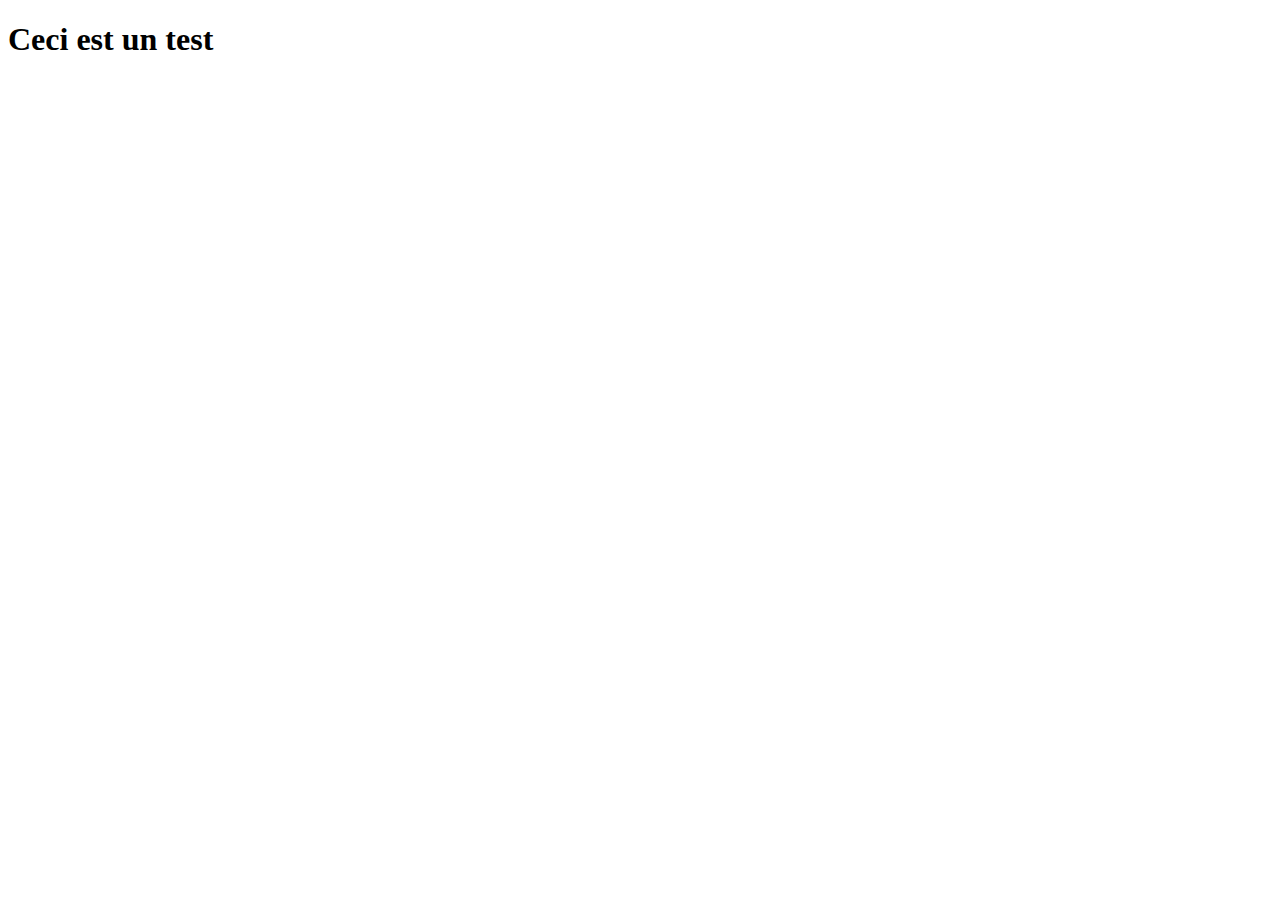
==== index.html @ e77f2363 "premier commit" ====
<!DOCTYPE html>
<html lang="en">
<head>
    <meta charset="UTF-8">
    <meta http-equiv="X-UA-Compatible" content="IE=edge">
    <meta name="viewport" content="width=device-width, initial-scale=1.0">
    <title>Projet Photo</title>
</head>
<body>
    <h1>Ceci est un test</h1>
</body>
</html>
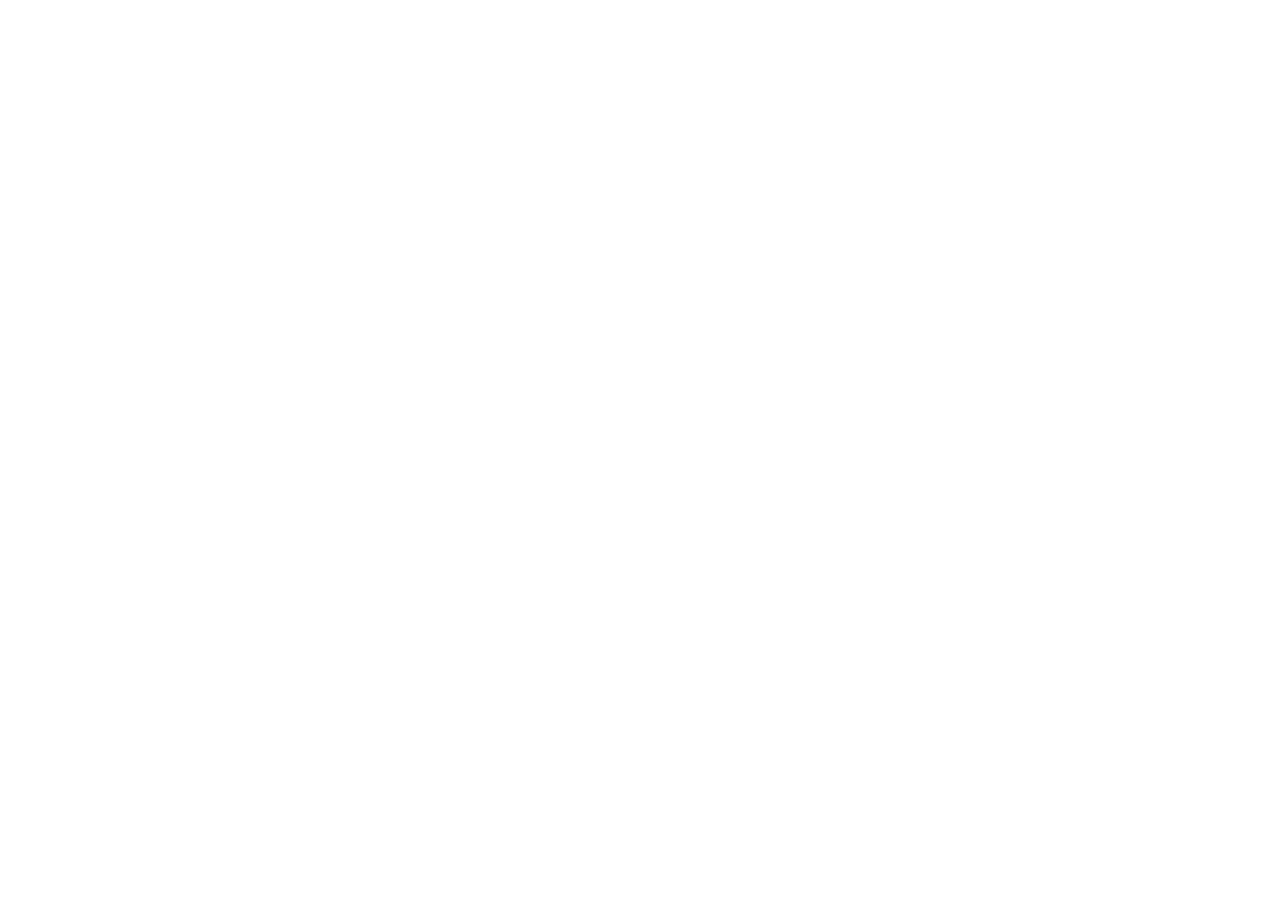
==== commit 1e3fdfe2: "test1" ====
--- a/index.html
+++ b/index.html
@@ -7,6 +7,6 @@
     <title>Projet Photo</title>
 </head>
 <body>
-    <h1>Ceci est un test</h1>
+    <h1> </h1>
 </body>
 </html>